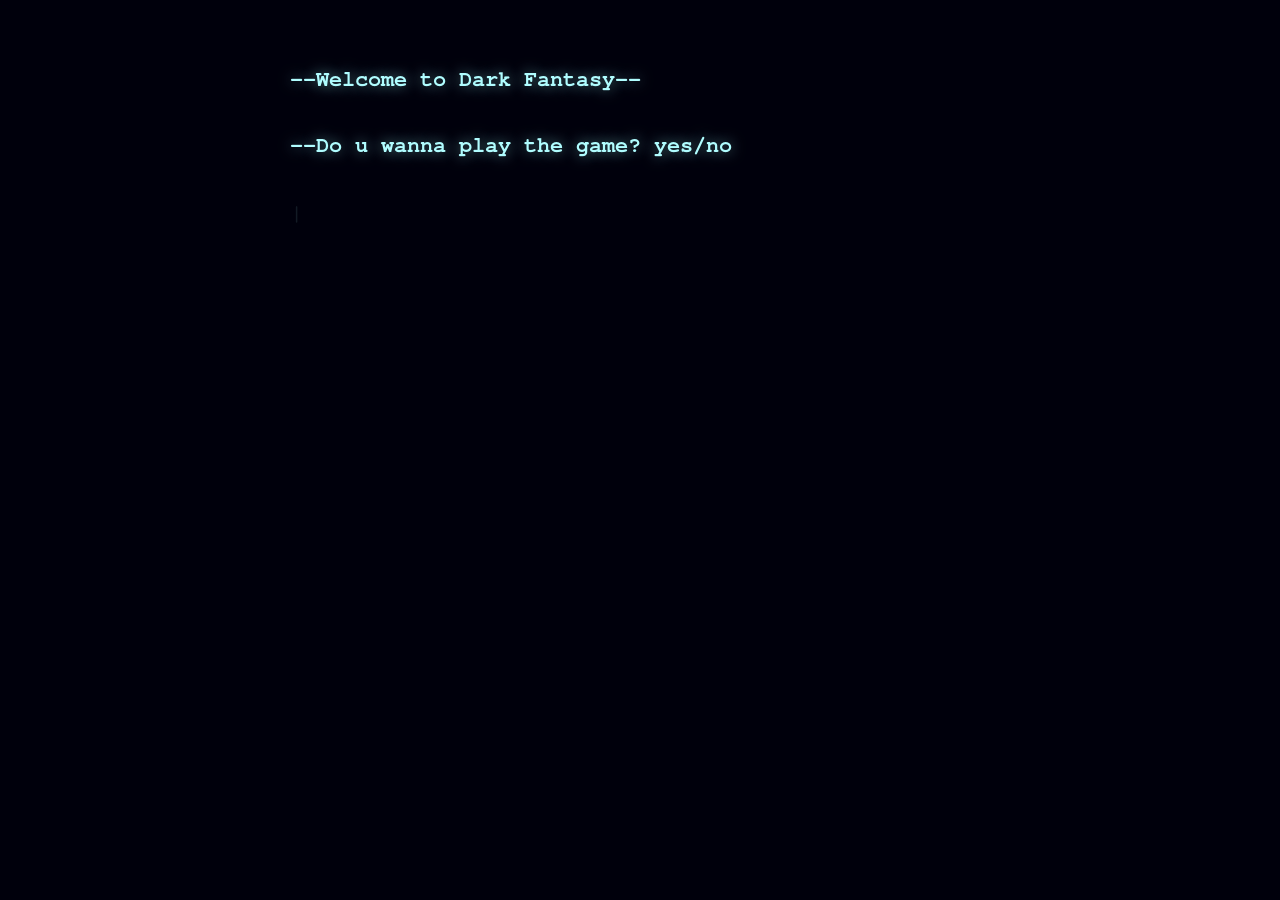
==== index.html @ a9afd412 "updated" ====
<!DOCTYPE html>
<html lang="en">

<head>
    <meta charset="UTF-8">
    <meta http-equiv="X-UA-Compatible" content="IE=edge">
    <meta name="viewport" content="width=device-width, initial-scale=1.0">
    <title>Sunny Day</title>
    <style>
        @import url(https://fonts.googleapis.com/css?family=Press+Start+2P);

        @font-face {
            font-family: 'Nimbus';
            src: url(asset/nimbusmono-bold.otf);
        }

        body {
            background: #00000c;
            color: #B0FDFF;
            font-family: 'Nimbus', sans-serif;
            -webkit-touch-callout: none;
            -webkit-user-select: none;
            user-select: none;
            font-size: 22px;
        }

        h1 {
            font-family: 'Press Start 2P', cursive;
            opacity: 0.1
        }

        .main-header,
        footer {
            font-family: sans-serif
        }
        button{
            border:1px solid #B0FDFF;
            background-color: transparent;
        }
        span {
            outline: none;
            text-transform: lowercase;
        }

        .wrap {

            max-width: 700px;
            margin: 50px auto;
        }

        ul {
            list-style: none;
            padding: 0;
            display: block;
        }

        li {
            display: block;
            text-shadow: 0 0 14px #5d9293;
            padding: 20px 0;
        }

        iframe {
            position: absolute;
            top: 0;
            left: 0;
            width: 100%;
            height: 100%
        }

        center {
            font-size: 10px;
            color: #666;
            display: block;
            margin-top: 200px
        }

        .blinker {
            opacity: 0.1
        }

        .profile-header {
            background: url(https://scontent-dfw1-1.xx.fbcdn.net/hphotos-xaf1/v/t1.0-9/12032231_1179492925401698_5808026066308281545_n.jpg?oh=347fc2f6e7f5a9efbafc7d15cb78d6d9&oe=569E3594) top center no-repeat;
            background-size: 100%
        }

        #profile-links a {
            display: block
        }
    </style>
</head>

<body>
    <div class="wrap">
        <ul>
            <li>--Welcome to Dark Fantasy--</li>
            <li>--Do u wanna play the game? yes/no</li>

        </ul>
        <span contenteditable="true"> </span><b class="blink">|</b>
    </div>
    <script src="https://ajax.googleapis.com/ajax/libs/jquery/3.6.0/jquery.min.js"></script>
    <script>
        //WARGAMES JOSHUA SIMULATOR 3000

        $('html').on('click', function () {
            $('span').focus();
        });
        var g = 0;
        $('span').on('input', function () {
            var v = $(this).text(), l = $('li:last-of-type'), t = $(this);
            v = v.replace(/\s/g, '');
            switch (v.toLowerCase()) {
                case "no": l.after('<li>Lets play naaa...'); t.text(''); break;
                case "yes":l.after('<li>2+2=?'); g = 1;
                    t.text(''); break;
                case "4":l.after('<li>Correct<br>--Let me guess ur fav btw Loki and Spiderman<br>Loki is it? loki/sman'); g=1; t.text(''); break;
                case "sman":l.after('<li>Umm... <br>So, I got it wrong. Anyways next question<li>--Are you having a bad/good day? bad/good');t.text('');break;
                case "loki": l.after('<li>Yo! I knew<br>--Are you having bad/good day? bad/good');t.text('');break;
                case "bad": l.after('<li>Read this<br>Ik its lengthy but the plot is worth reading:<li>Police enters Alicia\'s house, they find her covered in little splashes of blood, with a gun in her hand and husband, Gabriel, tied to a chair with gunshot wounds to his face. After this incident police concludes she did that to her husband as she went mute and didn\'t reacted to any questions asked. She stayed quiet even after she was sent to forensic unit. <li>(Alicia was a painter. She lived a happy life with her husband until she sees a man frequently standing near their house and when she tells her husband about this, he doesn\'t believe her. Instead, takes her to a psychatrist and gets her medicines) <li>Theo, a forensic psychotherapist, is interested in her case and applies to the unit when an opening appears and successfully gets placed as in charge of Alicia. His father was abusive. He tried to kill himself in college now happily married to Kathy, who he has a passionate, wild and loving relationship with.<li>Although Alicia remains mute during their therapy sessions, she gives Theo her diary. He reads the diary and returns it to Alicia. Meanwhile, He catches Kathy cheating on him. He follows his wife\'s lover and finds out that guy is married. At work, Theo asks Alicia about the whole incident one last time and she finally agrees to speak. She describes how the masked man had a knife, tied her to a chair, and attacked Gabriel when he got home. He tied him up, shot him in the face and left. Theo is skeptical and suspected something.<li>The next day Theo injects her with something which made her feel drowsy. At that moment she was sure that Theo was the mystry man and her previous story was intentionally inaccurate to test his response. Instead, after Theo tied them both up, he revealed Gabriel as a cheater and offered him a choice, either he or Alicia would die. Gabriel chooses Alicia. Theo says ok and shoots a shot straight up. Gabriel thinks she\'s dead but then realizes she\'s ok. Theo unties only Alicia and leaves. Alicia shoots Gabriel.<li> Now go take a nap. Take care<br>If u wanna continue type \'ok\'');t.text(''); break;
                case "good":l.after('<li>--What do u prefer? a1/b2<br>a1)Me on top ;)<br>b2)You on top'); t.text(''); break;
                case "a1":l.after('<li>I\'m not prepared for that but I\'d love to try<li>--This level is over type \'ok\' to continue');t.text('');break;
                case "b2":l.after('<li>Fine fine. So dominating!<li>--This level is over type \'ok\' to continue');t.text(''); break;
                case "ok":
                    l.after('<form action="msg.html"><button style="font-size:18px;padding:8px 12px 8px 12px;border:1px solid #B0FDFF;background-color: transparent;color:#B0FDFF;">Click Me</button><form>');t.text('');
                    //$('center').text('Only winning move is not to play!'); t.text('3...2....1...'); setTimeout(function () { l.after('<iframe src="index.html" frameborder="0" allowfullscreen></iframe>'); }, 1000); 
                    break;
                default:
                    if (g == 1 && v.length > 5) { l.after('<li>WTF Be serious'); t.text(''); }
                    if (g == 0 && v.length > 9) { l.after('<li>Quit fooling around<br>Answer the damn question'); t.text(''); } break;
            }
        });
        let i = 0;
        let b;
        setInterval(function () {
            $('.blink').toggleClass("blinker");
            i++;
            if (i == 6)
                clearInterval(b);
        }, 400);
    </script>
</body>

</html>
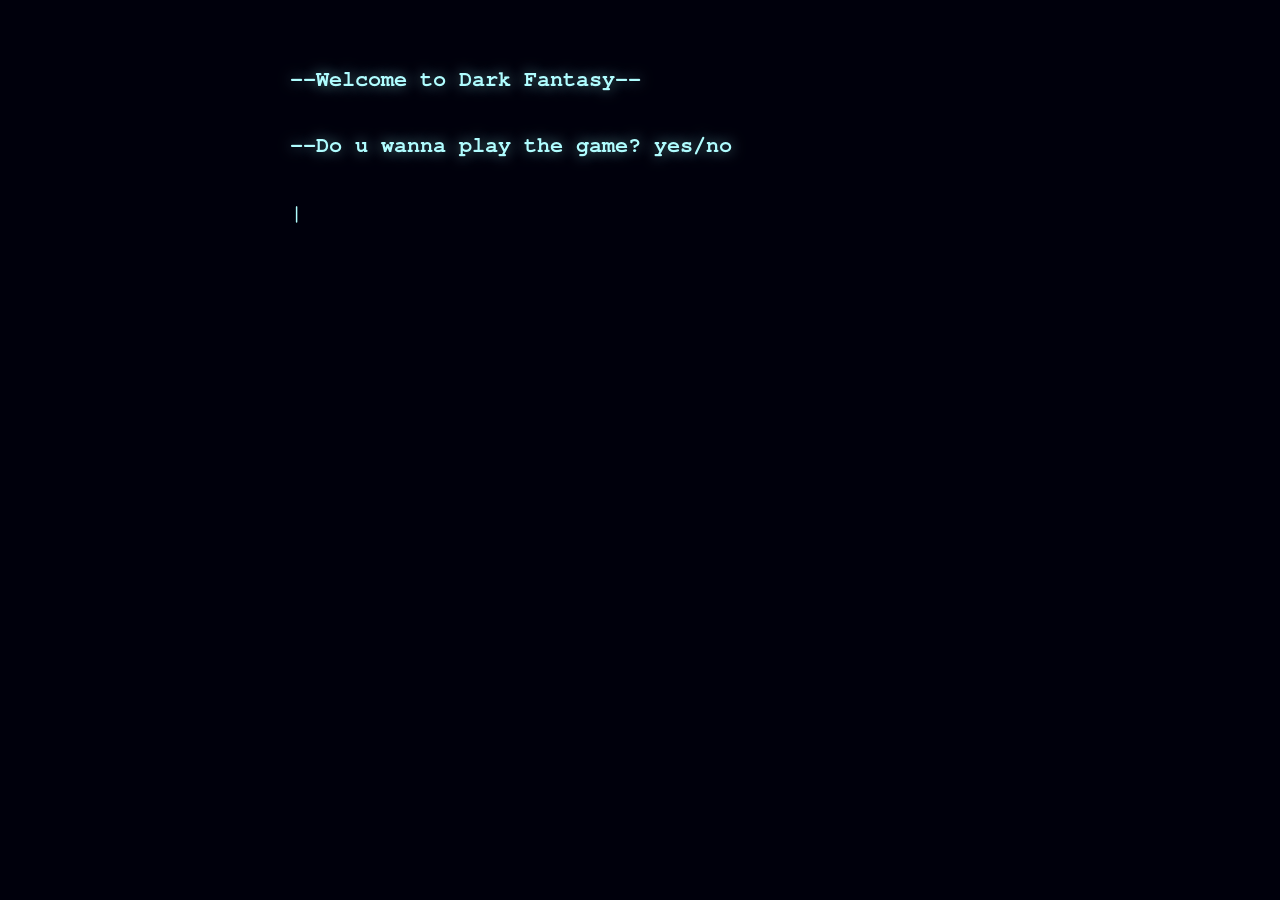
==== commit d7db157c: "updated" ====
--- a/index.html
+++ b/index.html
@@ -5,7 +5,9 @@
     <meta charset="UTF-8">
     <meta http-equiv="X-UA-Compatible" content="IE=edge">
     <meta name="viewport" content="width=device-width, initial-scale=1.0">
-    <title>Sunny Day</title>
+    <link rel="shortcut icon" height="30px" type="image" href="asset/ice.png">
+    <title>Dark Fantasy</title>
+
     <style>
         @import url(https://fonts.googleapis.com/css?family=Press+Start+2P);
 
@@ -33,10 +35,12 @@
         footer {
             font-family: sans-serif
         }
-        button{
-            border:1px solid #B0FDFF;
+
+        button {
+            border: 1px solid #B0FDFF;
             background-color: transparent;
         }
+
         span {
             outline: none;
             text-transform: lowercase;
@@ -87,6 +91,11 @@
         #profile-links a {
             display: block
         }
+        @media screen and (max-width: 450px) {
+            body{
+            font-size: 18px;
+        }
+    }
     </style>
 </head>
 
@@ -99,9 +108,10 @@
         </ul>
         <span contenteditable="true"> </span><b class="blink">|</b>
     </div>
+
+    <!-- jquery -->
     <script src="https://ajax.googleapis.com/ajax/libs/jquery/3.6.0/jquery.min.js"></script>
     <script>
-        //WARGAMES JOSHUA SIMULATOR 3000
 
         $('html').on('click', function () {
             $('span').focus();
@@ -112,17 +122,17 @@
             v = v.replace(/\s/g, '');
             switch (v.toLowerCase()) {
                 case "no": l.after('<li>Lets play naaa...'); t.text(''); break;
-                case "yes":l.after('<li>2+2=?'); g = 1;
+                case "yes": l.after('<li>2+2=?'); g = 1;
                     t.text(''); break;
-                case "4":l.after('<li>Correct<br>--Let me guess ur fav btw Loki and Spiderman<br>Loki is it? loki/sman'); g=1; t.text(''); break;
-                case "sman":l.after('<li>Umm... <br>So, I got it wrong. Anyways next question<li>--Are you having a bad/good day? bad/good');t.text('');break;
-                case "loki": l.after('<li>Yo! I knew<br>--Are you having bad/good day? bad/good');t.text('');break;
-                case "bad": l.after('<li>Read this<br>Ik its lengthy but the plot is worth reading:<li>Police enters Alicia\'s house, they find her covered in little splashes of blood, with a gun in her hand and husband, Gabriel, tied to a chair with gunshot wounds to his face. After this incident police concludes she did that to her husband as she went mute and didn\'t reacted to any questions asked. She stayed quiet even after she was sent to forensic unit. <li>(Alicia was a painter. She lived a happy life with her husband until she sees a man frequently standing near their house and when she tells her husband about this, he doesn\'t believe her. Instead, takes her to a psychatrist and gets her medicines) <li>Theo, a forensic psychotherapist, is interested in her case and applies to the unit when an opening appears and successfully gets placed as in charge of Alicia. His father was abusive. He tried to kill himself in college now happily married to Kathy, who he has a passionate, wild and loving relationship with.<li>Although Alicia remains mute during their therapy sessions, she gives Theo her diary. He reads the diary and returns it to Alicia. Meanwhile, He catches Kathy cheating on him. He follows his wife\'s lover and finds out that guy is married. At work, Theo asks Alicia about the whole incident one last time and she finally agrees to speak. She describes how the masked man had a knife, tied her to a chair, and attacked Gabriel when he got home. He tied him up, shot him in the face and left. Theo is skeptical and suspected something.<li>The next day Theo injects her with something which made her feel drowsy. At that moment she was sure that Theo was the mystry man and her previous story was intentionally inaccurate to test his response. Instead, after Theo tied them both up, he revealed Gabriel as a cheater and offered him a choice, either he or Alicia would die. Gabriel chooses Alicia. Theo says ok and shoots a shot straight up. Gabriel thinks she\'s dead but then realizes she\'s ok. Theo unties only Alicia and leaves. Alicia shoots Gabriel.<li> Now go take a nap. Take care<br>If u wanna continue type \'ok\'');t.text(''); break;
-                case "good":l.after('<li>--What do u prefer? a1/b2<br>a1)Me on top ;)<br>b2)You on top'); t.text(''); break;
-                case "a1":l.after('<li>I\'m not prepared for that but I\'d love to try<li>--This level is over type \'ok\' to continue');t.text('');break;
-                case "b2":l.after('<li>Fine fine. So dominating!<li>--This level is over type \'ok\' to continue');t.text(''); break;
+                case "4": l.after('<li>Correct<br>--Let me guess ur fav btw Loki and Spiderman<br>Loki is it? loki/sman'); g = 1; t.text(''); break;
+                case "sman": l.after('<li>Umm... <br>So, I got it wrong. Anyways next question<li>--Are you having a bad/good day? bad/good'); t.text(''); break;
+                case "loki": l.after('<li>Yo! I knew<br>--Are you having bad/good day? bad/good'); t.text(''); break;
+                case "bad": l.after('<li>Read this<br>Ik its lengthy but the plot is worth reading:<li>Police enters Alicia\'s house, they find her covered in little splashes of blood, with a gun in her hand and husband, Gabriel, tied to a chair with gunshot wounds to his face. After this incident police concludes she did that to her husband as she went mute and didn\'t reacted to any questions asked. She stayed quiet even after she was sent to forensic unit. <li>(Alicia was a painter. She lived a happy life with her husband until she sees a man frequently standing near their house and when she tells her husband about this, he doesn\'t believe her. Instead, takes her to a psychatrist and gets her medicines) <li>Theo, a forensic psychotherapist, is interested in her case and applies to the unit when an opening appears and successfully gets placed as in charge of Alicia. His father was abusive. He tried to kill himself in college now happily married to Kathy, who he has a passionate, wild and loving relationship with.<li>Although Alicia remains mute during their therapy sessions, she gives Theo her diary. He reads the diary and returns it to Alicia. Meanwhile, He catches Kathy cheating on him. He follows his wife\'s lover and finds out that guy is married. At work, Theo asks Alicia about the whole incident one last time and she finally agrees to speak. She describes how the masked man had a knife, tied her to a chair, and attacked Gabriel when he got home. He tied him up, shot him in the face and left. Theo is skeptical and suspected something.<li>The next day Theo injects her with something which made her feel drowsy. At that moment she was sure that Theo was the mystry man and her previous story was intentionally inaccurate to test his response. Instead, after Theo tied them both up, he revealed Gabriel as a cheater and offered him a choice, either he or Alicia would die. Gabriel chooses Alicia. Theo says ok and shoots a shot straight up. Gabriel thinks she\'s dead but then realizes she\'s ok. Theo unties only Alicia and leaves. Alicia shoots Gabriel.<li> Now go take a nap. Take care<br>If u wanna continue type \'ok\''); t.text(''); break;
+                case "good": l.after('<li>--What do u prefer? a1/b2<br>a1)Me on top ;)<br>b2)You on top'); t.text(''); break;
+                case "a1": l.after('<li>I\'m not prepared for that but I\'d love to try<li>--This level is over type \'ok\' to continue'); t.text(''); break;
+                case "b2": l.after('<li>Fine fine. So dominating!<li>--This level is over type \'ok\' to continue'); t.text(''); break;
                 case "ok":
-                    l.after('<form action="msg.html"><button style="font-size:18px;padding:8px 12px 8px 12px;border:1px solid #B0FDFF;background-color: transparent;color:#B0FDFF;">Click Me</button><form>');t.text('');
+                    l.after('<form action="msg.html"><button style="font-size:18px;padding:8px 12px 8px 12px;border:1px solid #B0FDFF;background-color: transparent;color:#B0FDFF;">Click Me</button><form>'); t.text('');
                     //$('center').text('Only winning move is not to play!'); t.text('3...2....1...'); setTimeout(function () { l.after('<iframe src="index.html" frameborder="0" allowfullscreen></iframe>'); }, 1000); 
                     break;
                 default:
@@ -139,6 +149,7 @@
                 clearInterval(b);
         }, 400);
     </script>
+
 </body>
 
 </html>
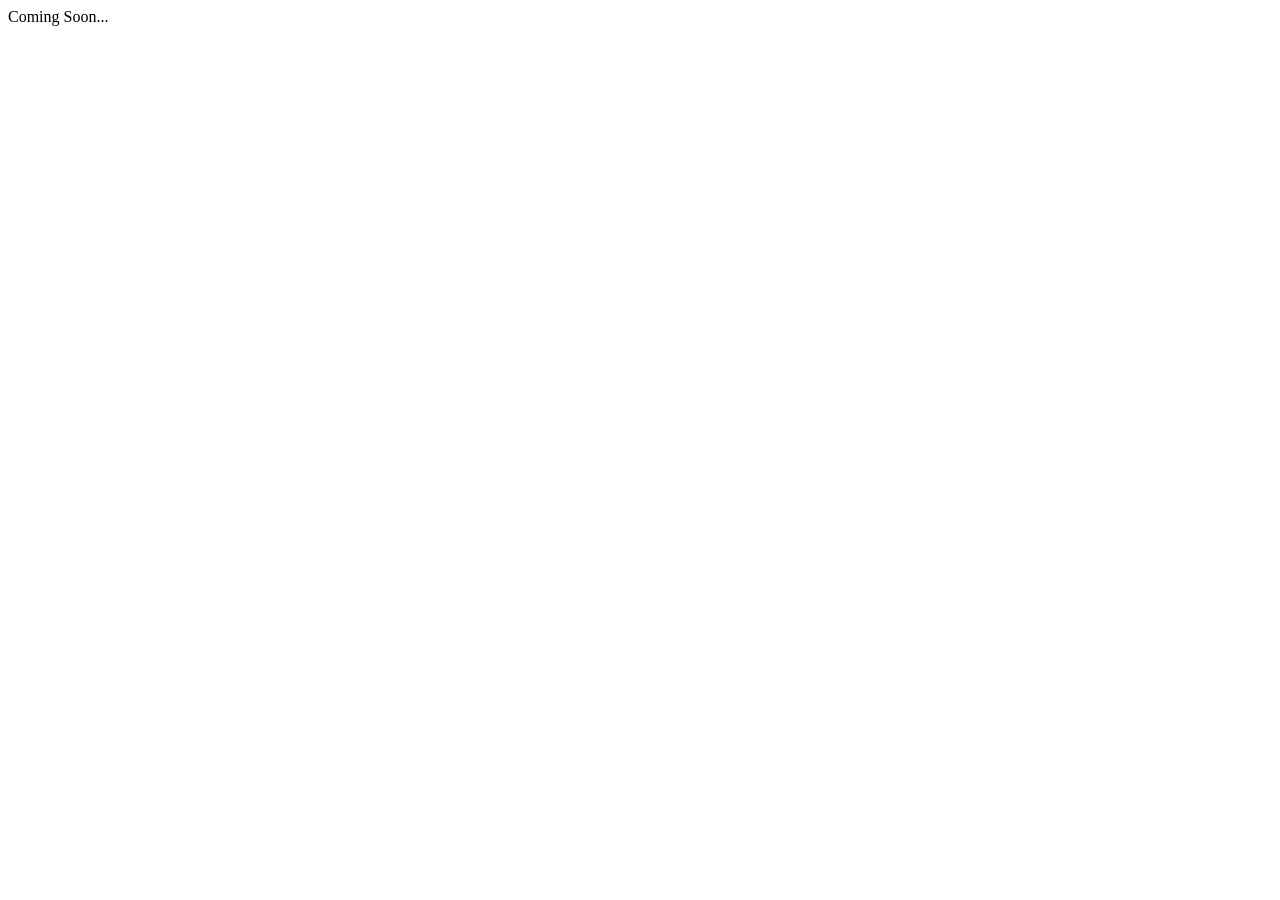
==== commit 1a523cfc: "Update index.html" ====
--- a/index.html
+++ b/index.html
@@ -1,155 +1,15 @@
-<!DOCTYPE html>
-<html lang="en">
-
-<head>
-    <meta charset="UTF-8">
-    <meta http-equiv="X-UA-Compatible" content="IE=edge">
-    <meta name="viewport" content="width=device-width, initial-scale=1.0">
-    <link rel="shortcut icon" height="30px" type="image" href="asset/ice.png">
-    <title>Dark Fantasy</title>
-
-    <style>
-        @import url(https://fonts.googleapis.com/css?family=Press+Start+2P);
-
-        @font-face {
-            font-family: 'Nimbus';
-            src: url(asset/nimbusmono-bold.otf);
-        }
-
-        body {
-            background: #00000c;
-            color: #B0FDFF;
-            font-family: 'Nimbus', sans-serif;
-            -webkit-touch-callout: none;
-            -webkit-user-select: none;
-            user-select: none;
-            font-size: 22px;
-        }
-
-        h1 {
-            font-family: 'Press Start 2P', cursive;
-            opacity: 0.1
-        }
-
-        .main-header,
-        footer {
-            font-family: sans-serif
-        }
-
-        button {
-            border: 1px solid #B0FDFF;
-            background-color: transparent;
-        }
-
-        span {
-            outline: none;
-            text-transform: lowercase;
-        }
-
-        .wrap {
-
-            max-width: 700px;
-            margin: 50px auto;
-        }
-
-        ul {
-            list-style: none;
-            padding: 0;
-            display: block;
-        }
-
-        li {
-            display: block;
-            text-shadow: 0 0 14px #5d9293;
-            padding: 20px 0;
-        }
-
-        iframe {
-            position: absolute;
-            top: 0;
-            left: 0;
-            width: 100%;
-            height: 100%
-        }
-
-        center {
-            font-size: 10px;
-            color: #666;
-            display: block;
-            margin-top: 200px
-        }
-
-        .blinker {
-            opacity: 0.1
-        }
-
-        .profile-header {
-            background: url(https://scontent-dfw1-1.xx.fbcdn.net/hphotos-xaf1/v/t1.0-9/12032231_1179492925401698_5808026066308281545_n.jpg?oh=347fc2f6e7f5a9efbafc7d15cb78d6d9&oe=569E3594) top center no-repeat;
-            background-size: 100%
-        }
-
-        #profile-links a {
-            display: block
-        }
-        @media screen and (max-width: 450px) {
-            body{
-            font-size: 18px;
-        }
-    }
-    </style>
-</head>
-
-<body>
-    <div class="wrap">
-        <ul>
-            <li>--Welcome to Dark Fantasy--</li>
-            <li>--Do u wanna play the game? yes/no</li>
-
-        </ul>
-        <span contenteditable="true"> </span><b class="blink">|</b>
-    </div>
-
-    <!-- jquery -->
-    <script src="https://ajax.googleapis.com/ajax/libs/jquery/3.6.0/jquery.min.js"></script>
-    <script>
-
-        $('html').on('click', function () {
-            $('span').focus();
-        });
-        var g = 0;
-        $('span').on('input', function () {
-            var v = $(this).text(), l = $('li:last-of-type'), t = $(this);
-            v = v.replace(/\s/g, '');
-            switch (v.toLowerCase()) {
-                case "no": l.after('<li>Lets play naaa...'); t.text(''); break;
-                case "yes": l.after('<li>2+2=?'); g = 1;
-                    t.text(''); break;
-                case "4": l.after('<li>Correct<br>--Let me guess ur fav btw Loki and Spiderman<br>Loki is it? loki/sman'); g = 1; t.text(''); break;
-                case "sman": l.after('<li>Umm... <br>So, I got it wrong. Anyways next question<li>--Are you having a bad/good day? bad/good'); t.text(''); break;
-                case "loki": l.after('<li>Yo! I knew<br>--Are you having bad/good day? bad/good'); t.text(''); break;
-                case "bad": l.after('<li>Read this<br>Ik its lengthy but the plot is worth reading:<li>Police enters Alicia\'s house, they find her covered in little splashes of blood, with a gun in her hand and husband, Gabriel, tied to a chair with gunshot wounds to his face. After this incident police concludes she did that to her husband as she went mute and didn\'t reacted to any questions asked. She stayed quiet even after she was sent to forensic unit. <li>(Alicia was a painter. She lived a happy life with her husband until she sees a man frequently standing near their house and when she tells her husband about this, he doesn\'t believe her. Instead, takes her to a psychatrist and gets her medicines) <li>Theo, a forensic psychotherapist, is interested in her case and applies to the unit when an opening appears and successfully gets placed as in charge of Alicia. His father was abusive. He tried to kill himself in college now happily married to Kathy, who he has a passionate, wild and loving relationship with.<li>Although Alicia remains mute during their therapy sessions, she gives Theo her diary. He reads the diary and returns it to Alicia. Meanwhile, He catches Kathy cheating on him. He follows his wife\'s lover and finds out that guy is married. At work, Theo asks Alicia about the whole incident one last time and she finally agrees to speak. She describes how the masked man had a knife, tied her to a chair, and attacked Gabriel when he got home. He tied him up, shot him in the face and left. Theo is skeptical and suspected something.<li>The next day Theo injects her with something which made her feel drowsy. At that moment she was sure that Theo was the mystry man and her previous story was intentionally inaccurate to test his response. Instead, after Theo tied them both up, he revealed Gabriel as a cheater and offered him a choice, either he or Alicia would die. Gabriel chooses Alicia. Theo says ok and shoots a shot straight up. Gabriel thinks she\'s dead but then realizes she\'s ok. Theo unties only Alicia and leaves. Alicia shoots Gabriel.<li> Now go take a nap. Take care<br>If u wanna continue type \'ok\''); t.text(''); break;
-                case "good": l.after('<li>--What do u prefer? a1/b2<br>a1)Me on top ;)<br>b2)You on top'); t.text(''); break;
-                case "a1": l.after('<li>I\'m not prepared for that but I\'d love to try<li>--This level is over type \'ok\' to continue'); t.text(''); break;
-                case "b2": l.after('<li>Fine fine. So dominating!<li>--This level is over type \'ok\' to continue'); t.text(''); break;
-                case "ok":
-                    l.after('<form action="msg.html"><button style="font-size:18px;padding:8px 12px 8px 12px;border:1px solid #B0FDFF;background-color: transparent;color:#B0FDFF;">Click Me</button><form>'); t.text('');
-                    //$('center').text('Only winning move is not to play!'); t.text('3...2....1...'); setTimeout(function () { l.after('<iframe src="index.html" frameborder="0" allowfullscreen></iframe>'); }, 1000); 
-                    break;
-                default:
-                    if (g == 1 && v.length > 5) { l.after('<li>WTF Be serious'); t.text(''); }
-                    if (g == 0 && v.length > 9) { l.after('<li>Quit fooling around<br>Answer the damn question'); t.text(''); } break;
-            }
-        });
-        let i = 0;
-        let b;
-        setInterval(function () {
-            $('.blink').toggleClass("blinker");
-            i++;
-            if (i == 6)
-                clearInterval(b);
-        }, 400);
-    </script>
-
-</body>
-
-</html>+<!DOCTYPE html>
+<html lang="en">
+
+<head>
+    <meta charset="UTF-8">
+    <meta http-equiv="X-UA-Compatible" content="IE=edge">
+    <meta name="viewport" content="width=device-width, initial-scale=1.0">
+    <link rel="shortcut icon" height="30px" type="image" href="asset/ice.png">
+    <title>Dark Fantasy</title>
+</head>
+<body>
+    Coming Soon...
+</body>
+
+</html>
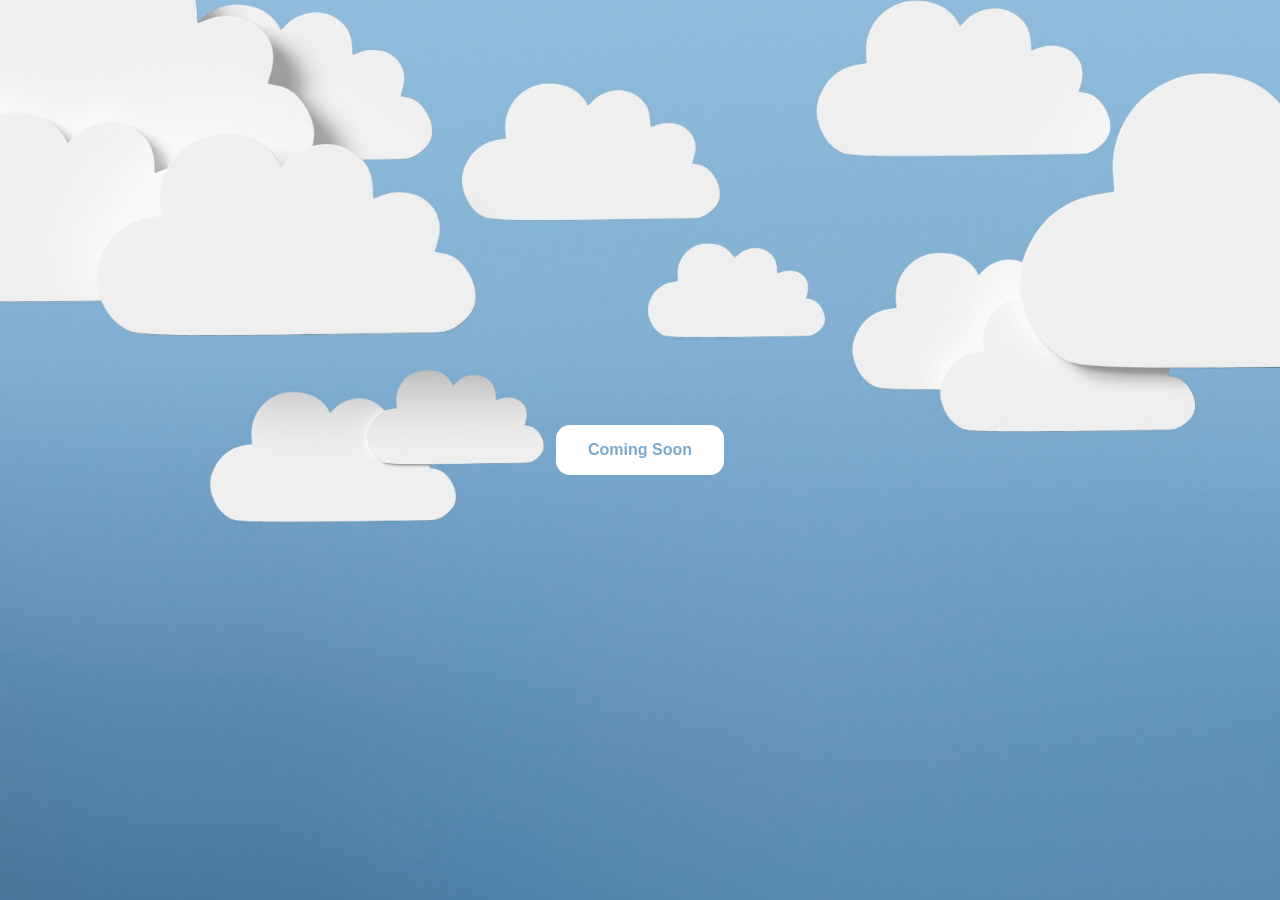
==== commit 124d806a: "updated files" ====
--- a/index.html
+++ b/index.html
@@ -5,11 +5,92 @@
     <meta charset="UTF-8">
     <meta http-equiv="X-UA-Compatible" content="IE=edge">
     <meta name="viewport" content="width=device-width, initial-scale=1.0">
-    <link rel="shortcut icon" height="30px" type="image" href="asset/ice.png">
+    <link rel="shortcut icon" height="30px" type="image" href="assets/moon.jpg">
     <title>Dark Fantasy</title>
+    <style>
+        body {
+            background-image: url('./assets/clouds.jpg');
+            background-position: center;
+            background-size: cover;
+            height: 98.2vh;
+            /* display: flex;
+            justify-content: center;
+            align-content: center; */
+        }
+
+        .btn-container {
+            position: absolute;
+            top: 50%;
+            right: 50%;
+            transform: translate(50%, -50%);
+        }
+
+        .button {
+            position: relative;
+            display: inline-block;
+            padding: 16px 32px;
+            border-radius: 14px;
+            overflow: hidden;
+            z-index: 1;
+            border: none;
+            background: white;
+            font-weight: bold;
+            font-size: 16px;
+            color: #7ba8cd;
+            transition: all 1.2s linear;
+            cursor: pointer;
+        }
+
+        .button::after {
+            content: "";
+            position: absolute;
+            background: linear-gradient(to right, #517da4, #1993e456);
+            border-radius: 30%;
+            height: 96px;
+            width: 96px;
+            animation: spin infinite linear 1.8s;
+            animation-delay: 0;
+            bottom: -38px;
+            right: -112px;
+            transition: all 1.2s linear;
+            z-index: 0;
+        }
+
+        .button:hover {
+            color: #fff;
+            transition-duration: 1.2s;
+        }
+
+        .button:hover::after {
+            right: -60px;
+            bottom: -92px;
+            width: 256px;
+            height: 256px;
+        }
+
+        .button>.button-content {
+            position: relative;
+            z-index: 2;
+        }
+
+        @keyframes spin {
+            0% {
+                transform: rotate(0deg);
+            }
+
+            100% {
+                transform: rotate(360deg);
+            }
+        }
+    </style>
 </head>
+
 <body>
-    Coming Soon...
+    <div class="btn-container">
+        <button class="button">
+            <span class="button-content">Coming Soon</span>
+        </button>
+    </div>
 </body>
 
-</html>
+</html>
